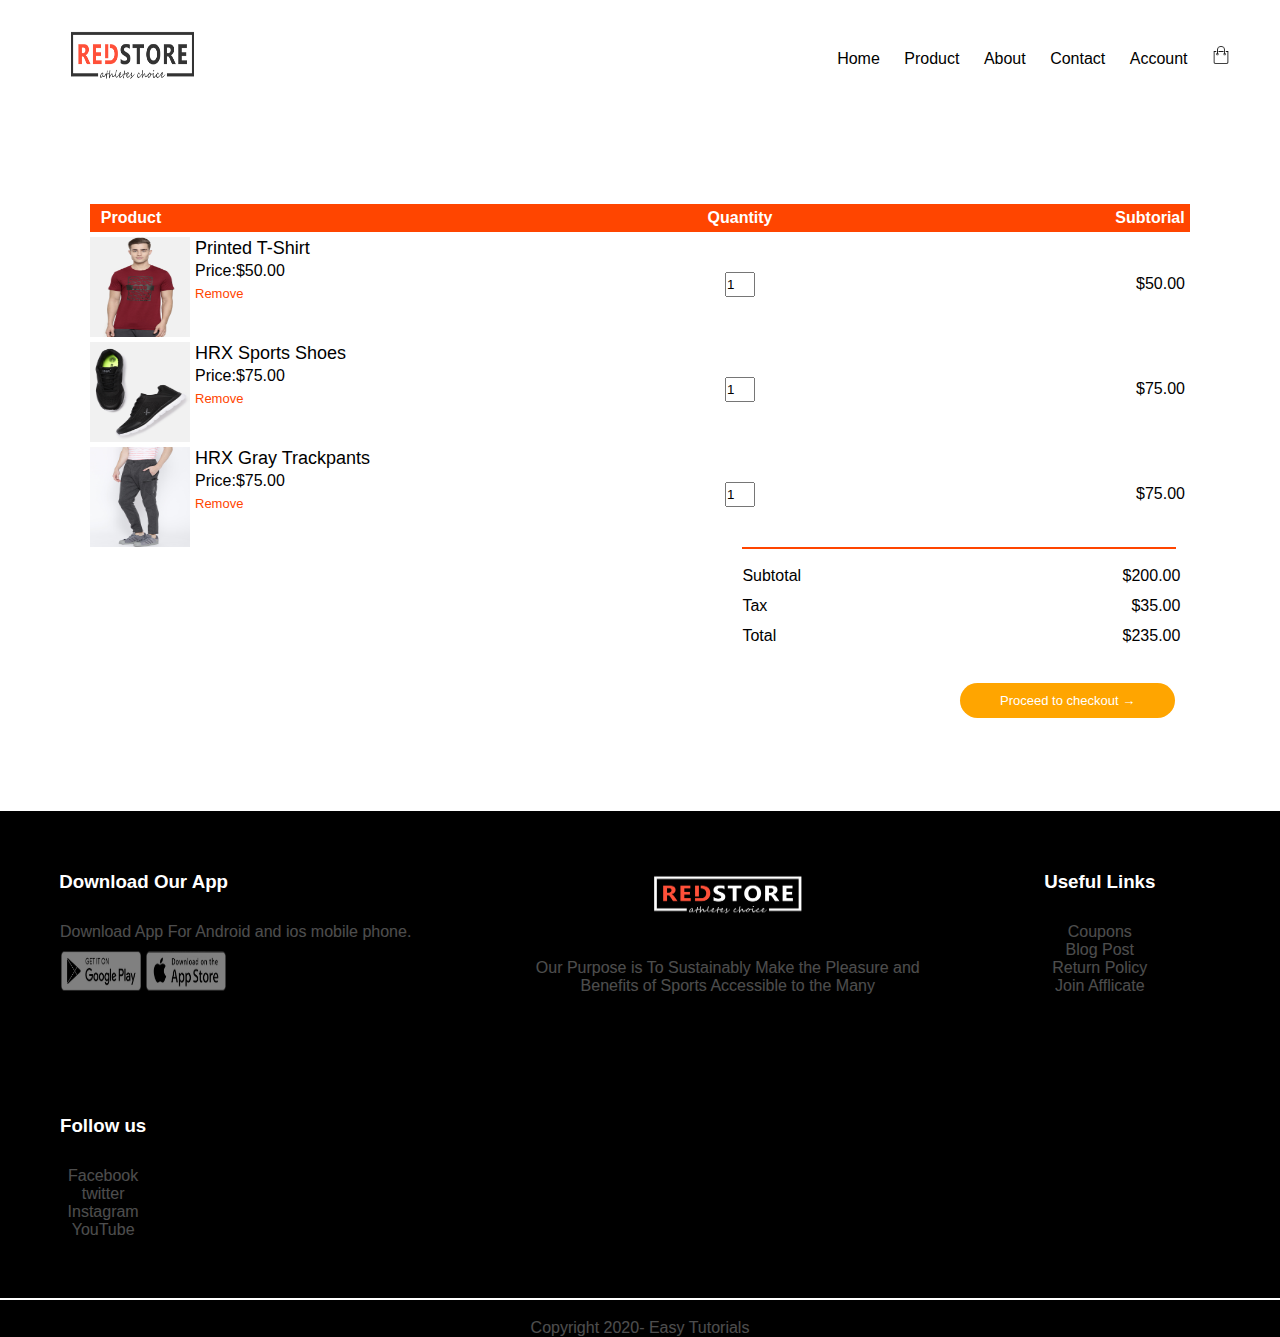
==== pages/cart.html @ 0da4b441 "initial commit" ====
<!DOCTYPE html>
<html lang="en">
<head>
    <meta charset="UTF-8">
    <meta name="viewport" content="width=device-width, initial-scale=1.0">
    <title>Document</title>
    <link rel="stylesheet" href="../style/cart.css">
</head>
<body>
    <div class="cart">
        <header>
            <div class="navbar">
                <div class="logo">
                <img src="../Asset/images/logo.png" class="logo" width="125px" height="50px">
                </div>
            <nav>
            <ul>
                <li class="content"><a href="../index.html">Home</a></li>
                <li class="content"><a href="../pages/product.html">Product</a></li>
                <li class="content"><a href="">About</a></li>
                <li class="content"><a href="">Contact</a></li>
                <li class="content"><a href="../pages/login.html">Account</a></li> 
                <li class="content"><a href="../pages/cart.html"><img src="../Asset/images/cart.png" height="18px" width="18px"></a></li>
            </ul>
            </nav>
            </div> 
        </header>
        <div class="maindiv">
        <!-- <main> -->
            <table>
                <tr>
                    <th class="th1" width="500" height="28">Product</th>
                    <th class="th2" width="300" height="28">Quantity</th>
                    <th class="th3" width="300" height="28">Subtorial</th>
                </tr>
                <tr>
                <td class="image"><img src="../Asset/images/product-1.jpg" height="100" width="100">
                    <p class="item"><span class="text1"> Printed T-Shirt</span><br>
                    <span class="text2">Price:$50.00</span><br>
                    <span class="text3">Remove</span></p>
                </td>
                <td class="count"><input type="number" class="numberbox" value="1" min="0" max="100"></td>
                <td class="price">
                    <p>$50.00</p>
                </td>
                </tr>
                <tr>
                <td class="image"><img src="../Asset/images/product-2.jpg" height="100" width="100">
                    <p class="item"><span class="text1">HRX Sports Shoes</span><br>
                    <span class="text2">Price:$75.00</span><br>
                    <span class="text3">Remove</span></p>
                </td>
                <td class="count"><input type="number" class="numberbox" value="1" min="0" max="100"></td>
                <td class="price">
                    <p>$75.00</p>
                </td>  
                </tr>
                <tr>
                <td class="image"><img src="../Asset/images/product-3.jpg" height="100" width="100">
                    <p class="item"><span class="text1">HRX Gray Trackpants</span><br>
                    <span class="text2">Price:$75.00</span><br>
                    <span class="text3">Remove</span></p>
                </td>
                <td class="count"><input type="number" class="numberbox" value="1" min="0" max="100"></td>
                <td class="price">
                    <p>$75.00</p>
                </td>     
                </tr>
            </table>
        </div>
        <div class="rightbottom">
        <div class="subline"></div>
        <div class="total">
            <span>Subtotal</span><span class="dollar">$200.00</span><br>
            <span>Tax</span><span class="dollar">$35.00</span><br>
            <span>Total</span><span class="dollar">$235.00</span><br>
        </div>
        <a href="../index.html" class="checkout">Proceed to checkout &#8594;</a>
        </div>
        <footer>
            <div class="foot">
                <div class="container">
                    <div class="box">
                        <h3 class="da">Download Our App</h3>
                        <p class="p">Download App For Android and ios mobile phone.</p>
                        <img class="app" src="../Asset/images/play-store.png" height="40px" width="80px">
                        <img class="app" src="../Asset/images/app-store.png" height="40px" width="80px">
                    </div>
                    <div class="box">                        
                        <img class="white" src="../Asset/images/logo-white.png" height="40px" width="150px">
                        <p class="p">Our Purpose is To Sustainably Make the Pleasure and<br>Benefits of Sports Accessible to the Many</p>
                    </div>
                    <div class="box">
                        <h3 class="h">Useful Links</h3>
                        <ul>
                            <li class="lis">Coupons</li>
                            <li class="lis">Blog Post</li>
                            <li class="lis">Return Policy</li>
                            <li class="lis">Join Afflicate</li>
                        </ul>
                    </div>
                    <div class="box">
                        <h3 class="h">Follow us</h3>
                        <ul>
                            <li class="lis">Facebook</li>
                            <li class="lis">twitter</li>
                            <li class="lis">Instagram</li>
                            <li class="lis">YouTube</li>
                        </ul>
                    </div>
                </div>
                <diV class="line">
                </diV>
                <div class="copy"><p class="pr">Copyright 2020- Easy Tutorials</p></div>
            </div>
        </footer> 
    </div>
</body>
</html>
---- style/cart.css ----
body{
   
    font-family: 'poppins', sans-serif;

}
*{
    margin: 0;
    padding: 0;
    box-sizing: border-box;
}
.cart{
    background-color:white;
    height: auto;
}
.logo{
    margin-left: 20px;
}
.navbar{
    display: flex;
    align-items: center;
    padding: 30px;
}
nav{
    flex: 1;
    text-align: right;
}
nav ul{
    display: inline-block;
    list-style-type: none;
}
nav ul li{
    display:inline-block ;
    margin-right: 20px;
}
a{
    text-decoration: none;
    color: black;
}
.maindiv{
    margin-top: 7%;
    display: flex;
    justify-content: center;
}
table{
    border-spacing: 0;
}
th{
    background-color: orangered;
    color: white;
    font-family: Arial, Helvetica, sans-serif;
}
.th1{
    padding-right: 38%;
}
.th3{
    padding-left: 20%;
}
.image{
    display: flex;
    margin-top: 1%;
}
.item{
    line-height: 22px;
    font-family: Arial, Helvetica, sans-serif;
    margin-left: 1%;
}
.text1{
    font-size: large;
    
   
}
.text2{
    font-size: medium;
    
}
.text3{
    color: orangered;
    font-size: small;
    
}
.numberbox{
    width: 30px;
    height: 25px;
    margin-left: 45%;
}
.price p{
    margin-left: 82%;
}
.subline{
    width: 434px;
    height: 2px;
    background-color: orangered;
    margin-left: 58%;
}
.total{
    width: 438px;
    height: 100%;
    margin-left: 58%;
    margin-top: 1%;
}
.total span{
    line-height: 30px;
    font-family: Arial, Helvetica, sans-serif;
}
.dollar{
    float: right;
}
.checkout{
    margin-left: 75%;
    padding: 10px 40px;
    border-radius: 30px;
    /* width: 200px;
    height: 35px; */
    background-color: orange;
    color: white;
    font-size: small;
    line-height: 100px;
    font-family: 'poppins', sans-serif;
}
.checkout:hover{
    background-color: orangered;
}

.foot{
    background-color: black;
    height: auto;
    margin-top: 60px;
    
}
.box{
    margin: 60px;
    display: inline-block;
    list-style-type: none;
    text-align: center;
    
}
.box .p{
    color: white;
    opacity: 0.3;
}
.box .h{
    color: white;
    margin-bottom: 30px;
}
.box .lis{
    list-style-type: none;
    color: white;
    opacity:0.3;
}
.box .white{
    margin-bottom: 40px;
}
.box .app{
    margin-top: 10px;
    position: relative;
    right: 92px;
    opacity: 0.5;
}
.box .app:hover{
    opacity: 1;
}
.box .da{
    color: white;
    position: relative;
    right: 92px;
    margin-bottom: 30px;
}
.line{
    height: 2px;
    width: 1350px;
    background-color: white;
    position: absolute;
    left:50% ;
    right: 50%;
    transform: translate(-50%,-50%);
    
}
.pr{
    color: white;
    opacity: 0.3;
    text-align: center;
    margin-top: 20px;
}
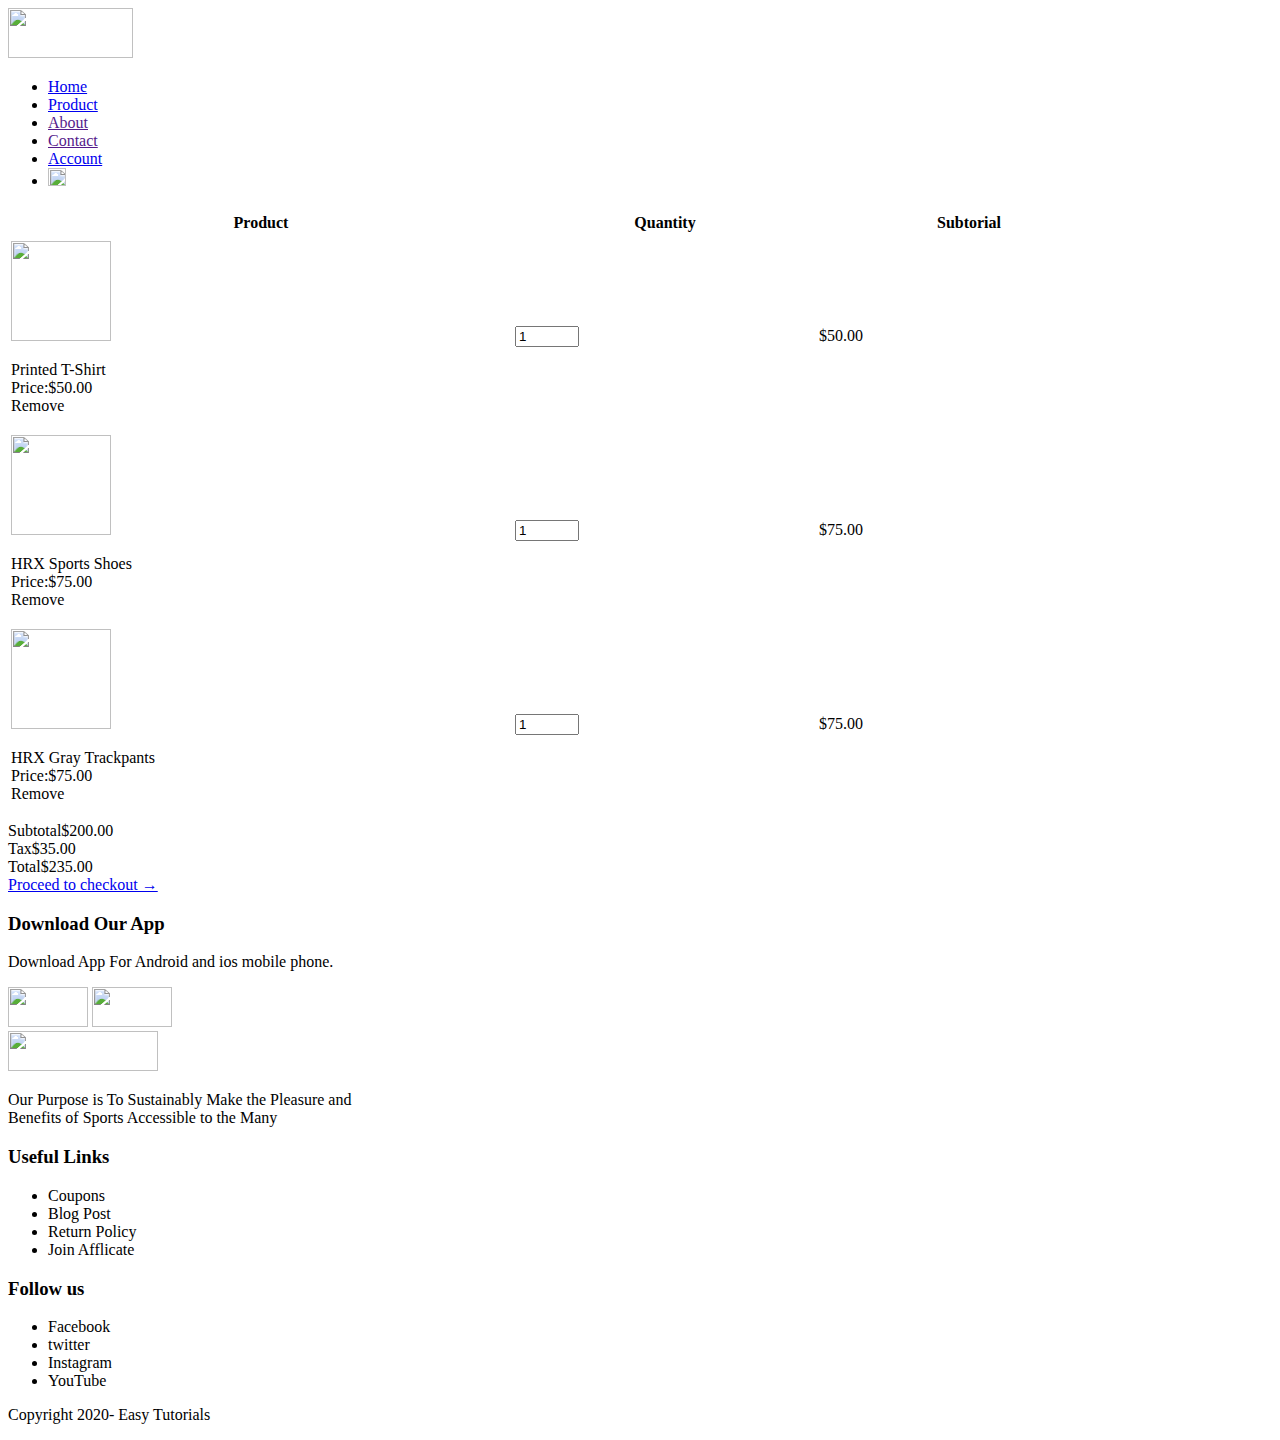
==== commit c7e63210: "Update cart.html" ====
--- a/pages/cart.html
+++ b/pages/cart.html
@@ -4,29 +4,28 @@
     <meta charset="UTF-8">
     <meta name="viewport" content="width=device-width, initial-scale=1.0">
     <title>Document</title>
-    <link rel="stylesheet" href="../style/cart.css">
+    <link rel="stylesheet" href="/Ecommerce/style/cart.css">
 </head>
 <body>
     <div class="cart">
         <header>
             <div class="navbar">
                 <div class="logo">
-                <img src="../Asset/images/logo.png" class="logo" width="125px" height="50px">
+                <img src="/Ecommerce/Asset/images/logo.png" class="logo" width="125px" height="50px">
                 </div>
             <nav>
             <ul>
-                <li class="content"><a href="../index.html">Home</a></li>
-                <li class="content"><a href="../pages/product.html">Product</a></li>
+                <li class="content"><a href="/Ecommerce/index.html">Home</a></li>
+                <li class="content"><a href="/Ecommerce/pages/product.html">Product</a></li>
                 <li class="content"><a href="">About</a></li>
                 <li class="content"><a href="">Contact</a></li>
-                <li class="content"><a href="../pages/login.html">Account</a></li> 
-                <li class="content"><a href="../pages/cart.html"><img src="../Asset/images/cart.png" height="18px" width="18px"></a></li>
+                <li class="content"><a href="/Ecommerce/pages/login.html">Account</a></li> 
+                <li class="content"><a href="/Ecommerce/pages/cart.html"><img src="/Ecommerce/Asset/images/cart.png" height="18px" width="18px"></a></li>
             </ul>
             </nav>
             </div> 
         </header>
         <div class="maindiv">
-        <!-- <main> -->
             <table>
                 <tr>
                     <th class="th1" width="500" height="28">Product</th>
@@ -34,7 +33,7 @@
                     <th class="th3" width="300" height="28">Subtorial</th>
                 </tr>
                 <tr>
-                <td class="image"><img src="../Asset/images/product-1.jpg" height="100" width="100">
+                <td class="image"><img src="/Ecommerce/Asset/images/product-1.jpg" height="100" width="100">
                     <p class="item"><span class="text1"> Printed T-Shirt</span><br>
                     <span class="text2">Price:$50.00</span><br>
                     <span class="text3">Remove</span></p>
@@ -45,7 +44,7 @@
                 </td>
                 </tr>
                 <tr>
-                <td class="image"><img src="../Asset/images/product-2.jpg" height="100" width="100">
+                <td class="image"><img src="/Ecommerce/Asset/images/product-2.jpg" height="100" width="100">
                     <p class="item"><span class="text1">HRX Sports Shoes</span><br>
                     <span class="text2">Price:$75.00</span><br>
                     <span class="text3">Remove</span></p>
@@ -56,7 +55,7 @@
                 </td>  
                 </tr>
                 <tr>
-                <td class="image"><img src="../Asset/images/product-3.jpg" height="100" width="100">
+                <td class="image"><img src="/Ecommerce/Asset/images/product-3.jpg" height="100" width="100">
                     <p class="item"><span class="text1">HRX Gray Trackpants</span><br>
                     <span class="text2">Price:$75.00</span><br>
                     <span class="text3">Remove</span></p>
@@ -83,11 +82,11 @@
                     <div class="box">
                         <h3 class="da">Download Our App</h3>
                         <p class="p">Download App For Android and ios mobile phone.</p>
-                        <img class="app" src="../Asset/images/play-store.png" height="40px" width="80px">
-                        <img class="app" src="../Asset/images/app-store.png" height="40px" width="80px">
+                        <img class="app" src="/Ecommerce/Asset/images/play-store.png" height="40px" width="80px">
+                        <img class="app" src="/Ecommerce/Asset/images/app-store.png" height="40px" width="80px">
                     </div>
                     <div class="box">                        
-                        <img class="white" src="../Asset/images/logo-white.png" height="40px" width="150px">
+                        <img class="white" src="/Ecommerce/Asset/images/logo-white.png" height="40px" width="150px">
                         <p class="p">Our Purpose is To Sustainably Make the Pleasure and<br>Benefits of Sports Accessible to the Many</p>
                     </div>
                     <div class="box">
@@ -116,4 +115,4 @@
         </footer> 
     </div>
 </body>
-</html>+</html>
